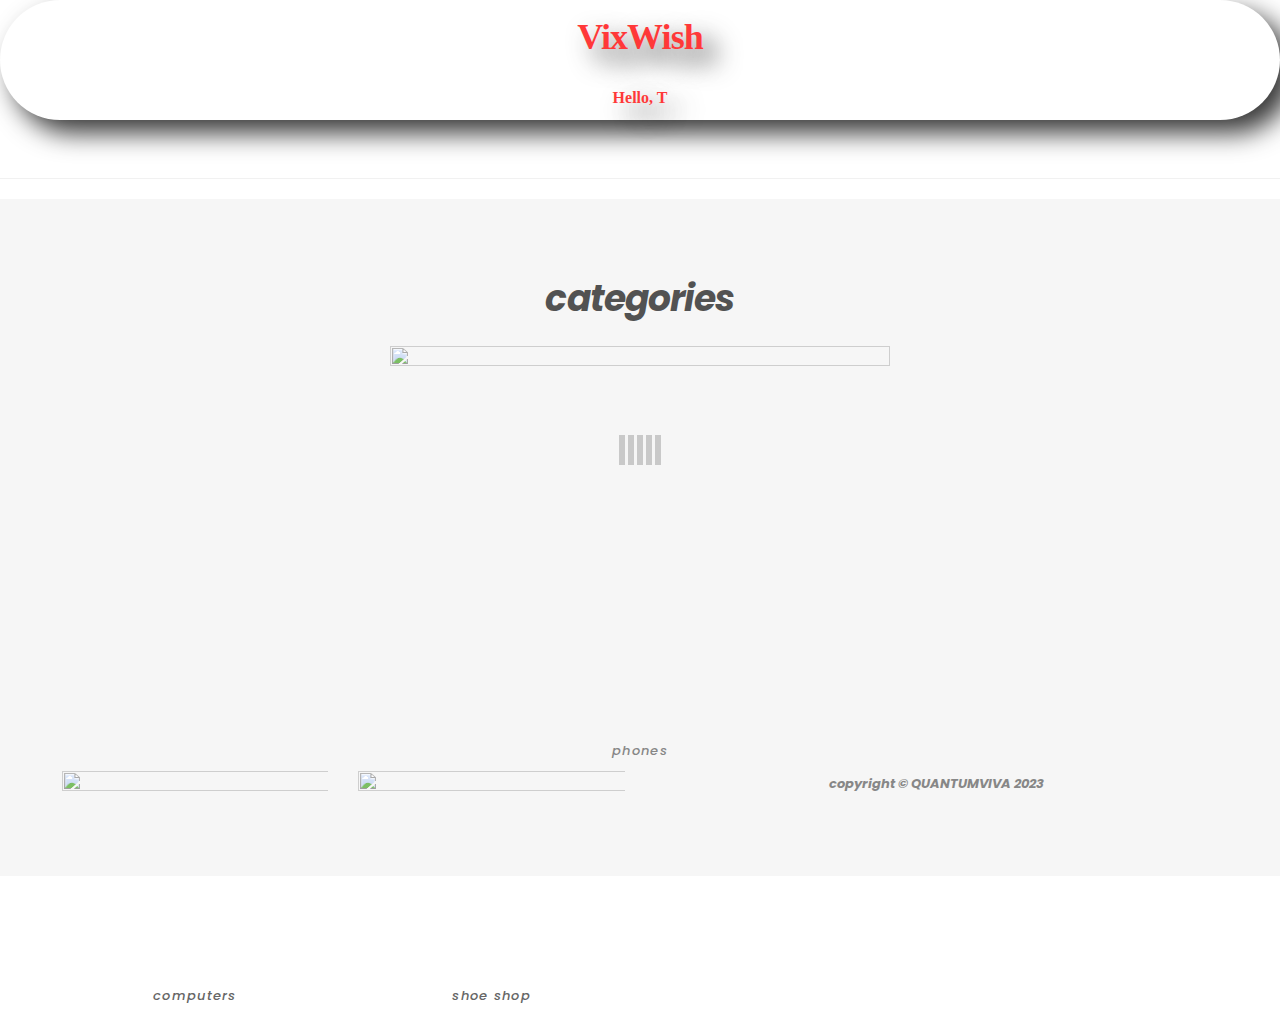
==== index.html @ e3ff82b4 "Add files via upload" ====
<!DOCTYPE html>
<html>
      
<head>
    <title>
      vixwish super store 
    </title>
      
    <!-- linking the stylesheet(CSS) -->
    <link rel="stylesheet" type="text/css" href="./style.css">
    		<meta name="keywords" content="">

		<meta name="description" content="">

		<meta http-equiv="X-UA-Compatible" content="IE=Edge">
		<meta name="viewport" content="width=device-width, initial-scale=1">
				<script src="lib/jquery.lazyload/jquery.lazyload.min.js"></script>
		<script src="lib/isotope/jquery.isotope.min.js"></script>
		<link rel="stylesheet" href="/animate.min.css">
		<link rel="stylesheet" href="/bootstrap.min.css">
		<link rel="stylesheet" href="/font-awesome.min.css">
		<link href='http://fonts.googleapis.com/css?family=Open+Sans:400,300,600,700' rel='stylesheet' type='text/css'>
		<link rel="stylesheet" href="/templatemo-style.css">
		<script src="/jquery.js"></script>
		<script src="/bootstrap.min.js"></script>
        <script src="/jquery.singlePageNav.min.js"></script>
		<script src="/typed.js"></script>
		<script src="/wow.min.js"></script>
		<script src="/custom.js"></script>
 
		<script type="text/javascript">
			if (top !== window) {
				top.location.href = window.location.href;
			}
			if (window.location.hash) {
				window.location.href = window.location.href.replace(window.location.hash, '');
			}
		</script>

		<!-- Basic -->
		<meta charset="utf-8">
		<meta http-equiv="X-UA-Compatible" content="IE=edge">

		<title>Molla - Best Premium HTML Template</title>

		<meta name="author" content="p-Themes">

		<!-- Favicon -->
		<link rel="shortcut icon" href="https://www.portotheme.com/html/molla/assets/images/demos-img/favicon.ico" type="image/x-icon" />
		<link rel="apple-touch-icon" href="../../../www.portotheme.com/html/molla/assets/images/demos-img/apple-touch-icon.html">

		<!-- Mobile Metas -->
		<meta name="viewport" content="width=device-width, initial-scale=1.0, minimum-scale=1.0">

		<!-- Web Fonts  -->
		<link href="https://fonts.googleapis.com/css?family=Poppins:400,500,600,700,800" rel="stylesheet" type="text/css">

		<!-- Vendor CSS -->
		<link rel="stylesheet" href="lib/bootstrap/bootstrap.min.css">

		<!-- Theme CSS -->
		<link rel="stylesheet" type="text/css" href="/main.min.css">

</head>

  
<body>
  <style>
  .h{
    color: red;
  }
    video{
      width: 100%;
      
    }
    header{
      position: absolute;
      width: 100%;
 background-color: transparent;
 color: red;
 font-family: cursive;
 font-weight: 900;
 height: 120px;
 }
    .element {
      font-family: cursive;
      font-weight: 900;
      color:red;
    }
    .o{
      position: absolute;
    }
             .scroll {
               display: block;
               padding: 5px;
               margin-top: 5px;
               width: 100%;
               height: 115px;
               border: 1px solid white;
    
               overflow: scroll;
             }
    
    
    
             .support {
               background-color: red;
    
             }
  </style>
  <div class="preloader">
<div class="sk-spinner sk-spinner-wave">
<div class="sk-rect1"></div>
<div class="sk-rect2"></div>
<div class="sk-rect3"></div>
<div class="sk-rect4"></div>
<div class="sk-rect5"></div>
     		                          </div>
    	                            </div>
    	                            

<header>

<h1 class="h"><b>VixWish</b></b></h1>
<div class="element">
<div class="sub-element"><i>Hello, This is VixWish.</i></div>
<div class="sub-element"><i>Designed by QUANTUMVIVA.</i>                </div>
<div class="sub-element"><i>Please contact us for assistance.</i>  </div>
                                  </div>
    					                    </div>
    			                        </div>
    		                          </div>
    	                        </section>

    	
</header>
    	                                        <video autoplay muted loop id="tm-video">
                  <source src="/vid/world_-_1992 (Original).mp4" type="video/mp4"></video>

<hr>
<style type = "text/css">

                                </style>
<section class="section section-demos text-center container-lg">
<h1><i><b>categories<i><b></h1>
<a href="/category/phone.html">
<img src="/img/14 plus c.png"width="500" height="385" >
<h5>phones</h5>
							                      </a>
						                      </div>
<div class="iso-item col-sm-6 col-md-4 col-lg-3 homepages">
<a href="index-2.html" >
<img src="/img/hp.png" width="500" height="385" >
<h5>computers</h5>
							                      </a>
						                      </div>
						                    <div class="o">
</a>
</div>
<div class="iso-item col-sm-6 col-md-4 col-lg-3 homepages">
<a href="index-2.html" >
<img src="/img/IMG_20230828_220107_A4_Portrait_(21_x_29.7_cm).png" data-oi="assets/images/demos-img/molla_furniture2.jpg" width="500" height="385" >
<h5>shoe shop</h5>
							                      </a>
						                      </div>
			                             <div>
<a href="copyright.html">copyright © QUANTUMVIVA 2023</a>
            </div>
          </div>
        </section>

              </video>
       
</body>
</html>
---- style.css ----
body{
     background: white;
}
#searchbar{
     margin-left:20px ;
     border-radius:50px;
     width: 85%;
     height: 20px;
     
    
     
     }
 
   input[type=text] {
      width: 30%;
      -webkit-transition: width 0.15s ease-in-out;
      transition: width 0.15s ease-in-out;
   }
 
   /* When the input field gets focus,
        change its width to 100% */
   input[type=text]:focus {
     width: 70%;
   }
 
  #list{
    font-size:  1.5em;
    margin-left: ;
   }
 
.animals{
   display: list-item;    
  } 
  a{
    color: yellow
  }
  h4{
    color: gold
  }
  btn btn-link{
    width: 1px;
  }
  header{
    box-shadow:  +13px +13px 26px black;
    text-align: center;
    text-shadow: +13px +13px 26px black;
    background-color: red;
    border-radius: 1000px;
  }
  /*

Awesome Template

http://www.templatemo.com/preview/templatemo_450_awesome
*/

body
	{
		font-family: 'Open Sans', sans-serif;
		font-weight: 300;
		overflow-x: hidden; /* prevent horizontal scrollbar from appearing */
	}
	
a {
	color: #47C6F8;
}
	
a:hover {
	color: #0FF;
}

/* start h2 */
h2
	{
		text-align: center;
		font-size: 40px;
		padding-bottom: 40px;
	}	
h2 span
	{
		color: black;
		font-weight: bold;
	}
/* end h2 */

/* start about team service portfolio contact */
#about, #team, #service,
#portfolio, #contact
	{
		padding-top: 60px;
		padding-bottom: 40px;
	}
/* end about team service portfolio contact */

/* start preloader */
.preloader
	{
		position: fixed;
  		top: 0;
  		left: 0;
  		width: 100%;
  		height: 100%;
  		z-index: 99999;
  		display: -webkit-box;
  		display: -webkit-flex;
  		display: -ms-flexbox;
  		display: flex;
  		-webkit-flex-flow: row nowrap;
  		    -ms-flex-flow: row nowrap;
  		        flex-flow: row nowrap;
  		-webkit-box-pack: center;
  		-webkit-justify-content: center;
  		    -ms-flex-pack: center;
  		        justify-content: center;
  		-webkit-box-align: center;
  		-webkit-align-items: center;
  		    -ms-flex-align: center;
  		        align-items: center;
  		background: none repeat scroll 0 0 #ffffff;
	}
.sk-spinner-wave.sk-spinner 
	{
  		width: 50px;
  		height: 30px;
  		text-align: center;
  		font-size: 10px; 
  	}
.sk-spinner-wave div 
	{
  		background-color: #333;
  		height: 100%;
  		width: 6px;
  		display: inline-block;
         -webkit-animation: sk-waveStretchDelay 1.2s infinite ease-in-out;
                 animation: sk-waveStretchDelay 1.2s infinite ease-in-out;
         
    }
.sk-spinner-wave .sk-rect2 
	{
          -webkit-animation-delay: -1.1s;
                  animation-delay: -1.1s; 
      }
.sk-spinner-wave .sk-rect3 
	{
          -webkit-animation-delay: -1s;
                  animation-delay: -1s; 
     }
.sk-spinner-wave .sk-rect4 
	{
          -webkit-animation-delay: -0.9s;
                  animation-delay: -0.9s;
     }
.sk-spinner-wave .sk-rect5 
	{
          -webkit-animation-delay: -0.8s;
                  animation-delay: -0.8s; 
     }

@-webkit-keyframes sk-waveStretchDelay {
  0%, 40%, 100% {
            -webkit-transform: scaleY(0.4);
                    transform: scaleY(0.4); }

  20% {
            -webkit-transform: scaleY(1);
                    transform: scaleY(1); } }

@keyframes sk-waveStretchDelay {
  0%, 40%, 100% {
            -webkit-transform: scaleY(0.4);
                    transform: scaleY(0.4); }

  20% {
            -webkit-transform: scaleY(1);
                    transform: scaleY(1); } }
/* end preloader */

/* start header */
header
	{
		min-height: 20px;
		padding-top: 18px;
		padding-bottom: 10px;
	}
header .fa
	{
		color: #28a7e9;
	}
header span
	{
		font-weight: bold;
		padding-right: 10px;
		padding-left: 4px;
	}
header a
	{
		color: #999;
		font-weight: 600;
	}
header .social-icon
	{
		text-align: right;
	}
header .social-icon li a
	{
		border: none;
		width: 20px;
		height: 20px;
		line-height: 20px;
		text-align: center;
	}
/* end header */

/* start nagivation */
.navbar-default
	{
		background: red;
		border: none;
		box-shadow: none;
		margin: 0 !important;
	}
.navbar-default .navbar-brand
	{
		font-weight: 500;
		font-size: 30px;
		height: 1px;
		
		
	}
.navbar-default .navbar-nav li a
	{
		font-weight: bold;
		font-size: 13px;
		height: 1px;
		
	}

.navbar-default .navbar-nav > li > a.current { 
	color: #28A7E9; 
}
.templatemo-nav {
	border-radius: 0;	
	width: 100%;
	z-index: 1000;
}
.sticky {	
	position: fixed;
	left: 0;
	top: 0;	
}
/* end navigation */

/* start home */
#home
	{
		background: url('../images/home-bg.jpg') no-repeat;
		background-size: cover;
		padding-top: 160px;
		padding-bottom: 100px;
		min-height: 650px;
	}
#home h1
	{
		font-weight: 300;
		font-size: 70px;
		padding-bottom: 10px;
	}
#home h1 span
	{
		color: black;
		font-weight: bold;
	}
#home .btn
	{
		background: transparent;
		border-radius: 2px;
		color: #fff;
		font-size: 16px;
		font-weight: bold;
		margin-top: ;
		width: 180px;
		height: 60px;
		padding-top: 18px;
		-webkit-transition: all 0.4s ease-in-out;
		        transition: all 0.4s ease-in-out;
	}
#home .btn:hover
	{
		background: #28a7e9;
		border-color: transparent;
	}
.element {
	height: 60px;
	font-size: 16px;
}
/* end home */

/* start about */
#about .media-heading-wrapper
	{
		padding-bottom: 32px;
	}
#about .media-heading-wrapper .fa
	{
		border: 1px solid #fff;
		border-radius: 2px;
		color: #fff;
		font-size: 24px;
		width: 60px;
		height: 60px;
		line-height: 60px;
		text-align: center;
		margin-bottom: 20px;
		margin-right: 20px;
	}
#about .media-heading-wrapper h3
	{
		font-size: 18px;
		font-weight: bold;
		padding-top: 20px;
		padding-left: 52px;
	}
/* end about */

/* start team */
#team .team-wrapper
	{
		background: #404040;
		padding-bottom: 10px;
		-webkit-transition: all 0.4s ease-in-out;
		        transition: all 0.4s ease-in-out;
		position: relative;
	}
#team .team-wrapper:hover
	{
		cursor: pointer;
		opacity: 0.4;
		bottom: 4px;
	}
#team .team-wrapper .team-des
	{
		padding: 20px;
	}
#team .team-wrapper .team-des span
	{
		color: #28a7e9;
		display: block;
		font-weight: bold;
		padding-bottom: 12px;
	}
/* end team */

/* start service */
#service .col-md-4
	{
		padding: 40px;
		-webkit-transition: all 0.4s ease-in-out;
		        transition: all 0.4s ease-in-out;
	}
#service .col-md-4:hover
	{
		background: #505050;
	}
#service .active
	{
		background: #505050;
		padding: 40px;
	}
#service .fa
	{
		border: 1px solid #fff;
		border-radius: 2px;
		color: #fff;
		font-size: 50px;
		width: 100px;
		height: 100px;
		line-height: 100px;
		text-align: center;
	}
#service h4
	{
		color: #28a7e9;
		font-weight: 600;
		padding-top: 10px;
		padding-bottom: 14px;
	}
/* end service */

/* start portfolio */
#portfolio
	{
		padding-bottom: 80px;
	}
#portfolio .col-md-3
	{
		padding: 0px;
	}
	.portfolio-thumb, 
	.portfolio-overlay {
		max-width: 450px;
	}
#portfolio .portfolio-thumb
	{
		overflow: hidden;
		padding: 0;
		margin: 0 auto;
	}
#portfolio .portfolio-thumb .portfolio-overlay
	{
		background: #28a7e9;
		top: 0;
		left: 0;
		right: 0;
		bottom: 0;	
		width: 100%;
		height: 100%;
		opacity: 0;
		position: absolute;
		padding: 20px 10px 20px 20px;
		margin-left: auto;
		margin-right: auto;
		-webkit-transition: all 0.4s ease-in-out;
		        transition: all 0.4s ease-in-out;
	}
#portfolio .portfolio-thumb .portfolio-overlay h4
	{
		font-weight: bold;
		padding-bottom: 10px;
	}
#portfolio .portfolio-thumb .portfolio-overlay .btn
	{
		background: none;
		border: 1px solid #fff;
		border-radius: 2px;
		color: #fff;
		font-weight: bold;
	}
#portfolio .portfolio-thumb:hover .portfolio-overlay
	{
		cursor: pointer;
		opacity: 0.8;
	}
/* end portfolio */

/* start contact */
#contact
	{
		background: #202020;
	}
#contact .form-control
	{
		background: transparent;
		border: 1px solid #28a7e9;
		border-radius: 2px;
		box-shadow: none;
		color: #fff;
		margin-top: ;
		margin-bottom: 16px;
	}
#contact label
	{
		font-weight: 500;
	}
#contact input
	{
		height: 50px;
	}
#contact input[type="submit"]
	{
		background: #28a7e9;
		font-weight: bold;
		-webkit-transition: all 0.4s ease-in-out;
		        transition: all 0.4s ease-in-out;
	}
#contact input[type="submit"]:hover
	{
		background: transparent;
	}
#contact address
	{
		border-bottom: 1px solid #505050;
		padding-top: 30px;
	}
#contact address .address-title
	{
		font-weight: bold;
		font-size: 20px;
		padding-bottom: 10px;
	}
#contact address span
	{
		display: block;
		padding-bottom: 30px;
	}
#contact address .fa
	{
		border: 1px solid #fff;
		border-radius: 2px;
		width: 40px;
		height: 40px;
		line-height: 40px;
		text-align: center;
		margin-right: 10px;
		margin-bottom: 10px;
	}
/* end contact */

/* start copyright */
#copyright
	{
		padding: 20px;
	}
#copyright p
	{
		font-weight: 400;
	}
/* end copyright */

/* start social icon */
.social-icon
	{
		position: relative;
		padding: 0;
		margin: 0;
	}
.social-icon h4
	{
		display: inline-block;
		padding-right: 20px;
	}
.social-icon li
	{
		display: inline-block;
		list-style: none;
	}
.social-icon li a
	{
		border: 1px solid #fff;
		border-radius: 2px;
		color: #fff;
		width: 40px;
		height: 40px;
		line-height: 40px;
		text-align: center;
		text-decoration: none;
		-webkit-transition: all 0.4s ease-in-out;
		        transition: all 0.4s ease-in-out;
		margin-right: 10px;
	}
.social-icon li a:hover
	{
		background: #28a7e9;
		border-color: transparent;
	}
/* end social icon */

@media only screen and (max-width: 1199px) and (min-width: 992px) {
	#portfolio .portfolio-thumb .portfolio-overlay {
		padding: 0px 8px;
	}
}

/* start 980 media quires */
@media only screen and ( max-width: 980px ) {
	#team .team-wrapper
		{
			margin-top: 40px;
		}
	#portfolio .portfolio-thumb .portfolio-overlay
	{
		background: #28a7e9;
		top: 0;
		left: 0;
		right: 0;
		bottom: 0;
		width: 100%;
		height: 100%;
		opacity: 0;
		position: absolute;
		padding: 40px 10px 20px 20px;
		-webkit-transition: all 0.4s ease-in-out;
		        transition: all 0.4s ease-in-out;
	}

}
/* end 360 media quires */

/* start 768 media quires */
@media only screen and ( max-width: 767px ) {
	#home
		{
			min-height: 300px;
			padding-top: 80px;
			padding-bottom: 60px;
		}
	#home h1
		{
			font-size: 52px;
		}

	.templatemo-nav {
		position: fixed;
    	top: 0;
	}
	header {
		margin-top: 70px;
	}
	header .social-icon {
		text-align: left;
	}
	.navbar-toggle {
		margin-top: 15px;
	}
	.navbar-collapse {
		max-height: 300px;
		overflow-y: auto;
	}
	.navbar-default .navbar-nav li a {
		height: 45px;
		padding-top: 5px;
		padding-bottom: 5px;
		line-height: 35px;
	}
}
/* end 768 media quires */

/* start 360 media quires */
@media only screen and ( max-width: 360px ) {
	header .social-icon
		{
			text-align: left;

/* end 360 media quires */
---- templatemo-style.css ----
/*
Awesome Template
http://www.templatemo.com/preview/templatemo_450_awesome
*/

body
	{
 		background: white;
 		color: white;
		font-family: 'Open Sans', sans-serif;
		font-weight: 300;
		overflow-x: hidden; /* prevent horizontal scrollbar from appearing */
	}
	
a {
	color: #47C6F8;
}
	
a:hover {
	color: #0FF;
}

/* start h2 */
h2
	{
		text-align: center;
		font-size: 40px;
		padding-bottom: 40px;
	}	
h2 span
	{
		color: #28a7e9;
		font-weight: bold;
	}
/* end h2 */

/* start about team service portfolio contact */
#about, #team, #service,
#portfolio, #contact
	{
		padding-top: 60px;
		padding-bottom: 40px;
	}
/* end about team service portfolio contact */

/* start preloader */
.preloader
	{
		position: fixed;
  		top: 0;
  		left: 0;
  		width: 100%;
  		height: 100%;
  		z-index: 99999;
  		display: -webkit-box;
  		display: -webkit-flex;
  		display: -ms-flexbox;
  		display: flex;
  		-webkit-flex-flow: row nowrap;
  		    -ms-flex-flow: row nowrap;
  		        flex-flow: row nowrap;
  		-webkit-box-pack: center;
  		-webkit-justify-content: center;
  		    -ms-flex-pack: center;
  		        justify-content: center;
  		-webkit-box-align: center;
  		-webkit-align-items: center;
  		    -ms-flex-align: center;
  		        align-items: center;
  		background: none repeat scroll 0 0 #ffffff;
	}
.sk-spinner-wave.sk-spinner 
	{
  		width: 50px;
  		height: 30px;
  		text-align: center;
  		font-size: 10px; 
  	}
.sk-spinner-wave div 
	{
  		background-color: #333;
  		height: 100%;
  		width: 6px;
  		display: inline-block;
         -webkit-animation: sk-waveStretchDelay 1.2s infinite ease-in-out;
                 animation: sk-waveStretchDelay 1.2s infinite ease-in-out;
         
    }
.sk-spinner-wave .sk-rect2 
	{
          -webkit-animation-delay: -1.1s;
                  animation-delay: -1.1s; 
      }
.sk-spinner-wave .sk-rect3 
	{
          -webkit-animation-delay: -1s;
                  animation-delay: -1s; 
     }
.sk-spinner-wave .sk-rect4 
	{
          -webkit-animation-delay: -0.9s;
                  animation-delay: -0.9s;
     }
.sk-spinner-wave .sk-rect5 
	{
          -webkit-animation-delay: -0.8s;
                  animation-delay: -0.8s; 
     }

@-webkit-keyframes sk-waveStretchDelay {
  0%, 40%, 100% {
            -webkit-transform: scaleY(0.4);
                    transform: scaleY(0.4); }

  20% {
            -webkit-transform: scaleY(1);
                    transform: scaleY(1); } }

@keyframes sk-waveStretchDelay {
  0%, 40%, 100% {
            -webkit-transform: scaleY(0.4);
                    transform: scaleY(0.4); }

  20% {
            -webkit-transform: scaleY(1);
                    transform: scaleY(1); } }
/* end preloader */

/* start header */
header
	{
		min-height: 20px;
		padding-top: 18px;
		padding-bottom: 10px;
	}
header .fa
	{
		color: #28a7e9;
	}
header span
	{
		font-weight: bold;
		padding-right: 10px;
		padding-left: 4px;
	}
header a
	{
		color: #999;
		font-weight: 600;
	}
header .social-icon
	{
		text-align: right;
	}
header .social-icon li a
	{
		border: none;
		width: 20px;
		height: 20px;
		line-height: 20px;
		text-align: center;
	}
/* end header */

/* start nagivation */
.navbar-default
	{
		background: #fff;
		border: none;
		box-shadow: none;
		margin: 0 !important;
	}
.navbar-default .navbar-brand
	{
		font-weight: 500;
		font-size: 30px;
		height: 70px;
		line-height: 40px;
		padding: 12px 0px 0px 12px;
	}
.navbar-default .navbar-nav li a
	{
		font-weight: bold;
		font-size: 13px;
		height: 70px;
		line-height: 40px;
	}

.navbar-default .navbar-nav > li > a.current { 
	color: #28A7E9; 
}
.templatemo-nav {
	border-radius: 0;	
	width: 100%;
	z-index: 1000;
}
.sticky {	
	position: fixed;
	left: 0;
	top: 0;	
}
/* end navigation */

/* start home */
#home
	{
		background: url('../images/home-bg.jpg') no-repeat;
		background-size: cover;
		padding-top: 160px;
		padding-bottom: 100px;
		min-height: 650px;
	}
#home h1
	{
		font-weight: 300;
		font-size: 70px;
		padding-bottom: 10px;
	}
#home h1 span
	{
		color: #28a7e9;
		font-weight: bold;
	}
#home .btn
	{
		background: transparent;
		border-radius: 2px;
		color: #fff;
		font-size: 16px;
		font-weight: bold;
		margin-top: 20px;
		width: 180px;
		height: 60px;
		padding-top: 18px;
		-webkit-transition: all 0.4s ease-in-out;
		        transition: all 0.4s ease-in-out;
	}
#home .btn:hover
	{
		background: #28a7e9;
		border-color: transparent;
	}
.element {
	height: 60px;
	font-size: 16px;
}
/* end home */

/* start about */
#about .media-heading-wrapper
	{
		padding-bottom: 32px;
	}
#about .media-heading-wrapper .fa
	{
		border: 1px solid #fff;
		border-radius: 2px;
		color: #fff;
		font-size: 24px;
		width: 60px;
		height: 60px;
		line-height: 60px;
		text-align: center;
		margin-bottom: 20px;
		margin-right: 20px;
	}
#about .media-heading-wrapper h3
	{
		font-size: 18px;
		font-weight: bold;
		padding-top: 20px;
		padding-left: 52px;
	}
/* end about */

/* start team */
#team .team-wrapper
	{
		background: #404040;
		padding-bottom: 10px;
		-webkit-transition: all 0.4s ease-in-out;
		        transition: all 0.4s ease-in-out;
		position: relative;
	}
#team .team-wrapper:hover
	{
		cursor: pointer;
		opacity: 0.4;
		bottom: 4px;
	}
#team .team-wrapper .team-des
	{
		padding: 20px;
	}
#team .team-wrapper .team-des span
	{
		color: #28a7e9;
		display: block;
		font-weight: bold;
		padding-bottom: 12px;
	}
/* end team */

/* start service */
#service .col-md-4
	{
		padding: 40px;
		-webkit-transition: all 0.4s ease-in-out;
		        transition: all 0.4s ease-in-out;
	}
#service .col-md-4:hover
	{
		background: #505050;
	}
#service .active
	{
		background: #505050;
		padding: 40px;
	}
#service .fa
	{
		border: 1px solid #fff;
		border-radius: 2px;
		color: #fff;
		font-size: 50px;
		width: 100px;
		height: 100px;
		line-height: 100px;
		text-align: center;
	}
#service h4
	{
		color: #28a7e9;
		font-weight: 600;
		padding-top: 10px;
		padding-bottom: 14px;
	}
/* end service */

/* start portfolio */
#portfolio
	{
		padding-bottom: 80px;
	}
#portfolio .col-md-3
	{
		padding: 0px;
	}
	.portfolio-thumb, 
	.portfolio-overlay {
		max-width: 450px;
	}
#portfolio .portfolio-thumb
	{
		overflow: hidden;
		padding: 0;
		margin: 0 auto;
	}
#portfolio .portfolio-thumb .portfolio-overlay
	{
		background: #28a7e9;
		top: 0;
		left: 0;
		right: 0;
		bottom: 0;	
		width: 100%;
		height: 100%;
		opacity: 0;
		position: absolute;
		padding: 20px 10px 20px 20px;
		margin-left: auto;
		margin-right: auto;
		-webkit-transition: all 0.4s ease-in-out;
		        transition: all 0.4s ease-in-out;
	}
#portfolio .portfolio-thumb .portfolio-overlay h4
	{
		font-weight: bold;
		padding-bottom: 10px;
	}
#portfolio .portfolio-thumb .portfolio-overlay .btn
	{
		background: none;
		border: 1px solid #fff;
		border-radius: 2px;
		color: #fff;
		font-weight: bold;
	}
#portfolio .portfolio-thumb:hover .portfolio-overlay
	{
		cursor: pointer;
		opacity: 0.8;
	}
/* end portfolio */

/* start contact */
#contact
	{
		background: #202020;
	}
#contact .form-control
	{
		background: transparent;
		border: 1px solid #28a7e9;
		border-radius: 2px;
		box-shadow: none;
		color: #fff;
		margin-top: 6px;
		margin-bottom: 16px;
	}
#contact label
	{
		font-weight: 500;
	}
#contact input
	{
		height: 50px;
	}
#contact input[type="submit"]
	{
		background: #28a7e9;
		font-weight: bold;
		-webkit-transition: all 0.4s ease-in-out;
		        transition: all 0.4s ease-in-out;
	}
#contact input[type="submit"]:hover
	{
		background: transparent;
	}
#contact address
	{
		border-bottom: 1px solid #505050;
		padding-top: 30px;
	}
#contact address .address-title
	{
		font-weight: bold;
		font-size: 20px;
		padding-bottom: 10px;
	}
#contact address span
	{
		display: block;
		padding-bottom: 30px;
	}
#contact address .fa
	{
		border: 1px solid #fff;
		border-radius: 2px;
		width: 40px;
		height: 40px;
		line-height: 40px;
		text-align: center;
		margin-right: 10px;
		margin-bottom: 10px;
	}
/* end contact */

/* start copyright */
#copyright
	{
		padding: 20px;
	}
#copyright p
	{
		font-weight: 400;
	}
/* end copyright */

/* start social icon */
.social-icon
	{
		position: relative;
		padding: 0;
		margin: 0;
	}
.social-icon h4
	{
		display: inline-block;
		padding-right: 20px;
	}
.social-icon li
	{
		display: inline-block;
		list-style: none;
	}
.social-icon li a
	{
		border: 1px solid #fff;
		border-radius: 2px;
		color: #fff;
		width: 40px;
		height: 40px;
		line-height: 40px;
		text-align: center;
		text-decoration: none;
		-webkit-transition: all 0.4s ease-in-out;
		        transition: all 0.4s ease-in-out;
		margin-right: 10px;
	}
.social-icon li a:hover
	{
		background: #28a7e9;
		border-color: transparent;
	}
/* end social icon */

@media only screen and (max-width: 1199px) and (min-width: 992px) {
	#portfolio .portfolio-thumb .portfolio-overlay {
		padding: 0px 8px;
	}
}

/* start 980 media quires */
@media only screen and ( max-width: 980px ) {
	#team .team-wrapper
		{
			margin-top: 40px;
		}
	#portfolio .portfolio-thumb .portfolio-overlay
	{
		background: #28a7e9;
		top: 0;
		left: 0;
		right: 0;
		bottom: 0;
		width: 100%;
		height: 100%;
		opacity: 0;
		position: absolute;
		padding: 40px 10px 20px 20px;
		-webkit-transition: all 0.4s ease-in-out;
		        transition: all 0.4s ease-in-out;
	}

}
/* end 360 media quires */

/* start 768 media quires */
@media only screen and ( max-width: 767px ) {
	#home
		{
			min-height: 300px;
			padding-top: 80px;
			padding-bottom: 60px;
		}
	#home h1
		{
			font-size: 52px;
		}

	.templatemo-nav {
		position: fixed;
    	top: 0;
	}
	header {
		margin-top: 70px;
	}
	header .social-icon {
		text-align: left;
	}
	.navbar-toggle {
		margin-top: 15px;
	}
	.navbar-collapse {
		max-height: 300px;
		overflow-y: auto;
	}
	.navbar-default .navbar-nav li a {
		height: 45px;
		padding-top: 5px;
		padding-bottom: 5px;
		line-height: 35px;
	}
}
/* end 768 media quires */

/* start 360 media quires */
@media only screen and ( max-width: 360px ) {
	header .social-icon
		{
			text-align: left;
		}
	#home
		{
			min-height: 200px;
			padding-top: 60px;
			padding-bottom: 40px;
		}
	#home h1
		{
			font-size: 32px;
		}

}
/* end 360 media quires */
---- main.min.css ----
.container-lg{padding-left:3.64vw;padding-right:3.64vw}
@font-face{font-family:icon;src:url(../fonts/icon51c1.eot?15781584);src:url(../fonts/icon51c1.eot?15781584#iefix) format('embedded-opentype'),url(../fonts/icon51c1.woff2?15781584) format('woff2'),url(../fonts/icon51c1.woff?15781584) format('woff'),url(../fonts/icon51c1.ttf?15781584) format('truetype'),url(../fonts/icon51c1.svg?15781584#icon) format('svg');font-weight:400;font-style:normal}
[class*=" icon-"]:before,[class^=icon-]:before{font-family:icon;font-style:normal;font-weight:400;speak:none;display:inline-block;text-decoration:inherit;width:1em;text-align:center;font-variant:normal;text-transform:none;line-height:1em;-webkit-font-smoothing:antialiased;-moz-osx-font-smoothing:grayscale}
.icon-facebook-f:before{content:'\e803'}
.icon-twitter:before{content:'\e804'}
.icon-instagram:before{content:'\e805'}
.icon-youtube:before{content:'\e806'}
.icon-pinterest:before{content:'\e808'}
.icon-cogs:before{content:'\e809'}
.icon-envelope-open-text:before{content:'\e80a'}
.icon-th:before{content:'\e80b'}
.icon-align-left:before{content:'\e80c'}
.icon-laptop:before{content:'\e80d'}
.icon-fill-drip:before{content:'\e80e'}
.icon-code:before{content:'\e80f'}
.icon-html5:before{content:'\f243'}
.icon-life-saver:before{content:'\f265'}
.icon-shopping-cart:before{content:'\f2fa'}
.icon-star:before{content:'\f318'}
html{font-size:10px}
body{font-family:Poppins;font-size:1.3rem;line-height:2.5rem;color:#666;margin:0}
.btn{display:inline-block;text-transform:uppercase;font-weight:500;text-decoration:none;font-size:1.3rem;font-weight:500;transition:all .2s;line-height:1;padding:1.2rem 3.3rem;letter-spacing:.1em;text-align:center}
.btn:hover{text-decoration:none}
.btn i{font-size:1.6rem;margin-right:.3rem}
.btn-outline{border:1px solid;color:#222}
.btn-primary{border-color:#cd9967}
.btn-primary:hover{background-color:#cd9967;color:#fff}
.d-flex{display:flex;justify-content:space-between}
.position-relative{position:relative}
.position-absolute{position:absolute}
.bottom-0{bottom:0}
.left-0{left:0}
.h-100{height:100%}
.w-100{width:100%}
.overflow-hidden{overflow:hidden}
.fw-400{font-weight:400}
img{max-width:100%;height:auto}
ul{list-style:none;padding:0}h1,h2,h3{letter-spacing:-.025em;color:#222;margin:0 0 .75em;font-weight:700}
h4{color:black;letter-spacing:-.01em;margin:0 0 .6em;font-size:1.6rem;line-height:1.4;font-weight:700}
p{letter-spacing:.01em;font-size:1.3rem;color:black;margin:0 0 2rem}
.text-center{text-align:center}
h1,h2{font-size:3.6rem}
p.sub-title{line-height:1.5385em}
h5{font-size:1.3rem;letter-spacing:.1em;line-height:2rem}
a{color:inherit}
a:active,a:focus,a:hover{color:#cd9967;text-decoration:none}
.section{padding-top:8rem;padding-bottom:8rem}
img.molla-lz{height:0;background:#fff}
img.molla-lz[data-oi*=".png"]{background:0 0}
#header{position:absolute;top:0;left:0;right:0;z-index:99}
#header>div{display:flex;align-items:center;padding-top:2.4rem;padding-bottom:2.4rem}
#header .header-left,#header .header-right{flex:1;display:flex;align-items:center}
#header .btn-outline{color:#fff}
#header .header-right{justify-content:flex-end}
.menu{display:flex;flex-wrap:wrap;list-style:none;margin-bottom:0}
.menu a{text-transform:uppercase;font-weight:600;padding:10px 0;margin:0 20px;display:block;color:#999;border-bottom:1px solid transparent;transition:border-bottom-color .25s}
.menu a:hover,.menu li.active>a{border-bottom-color:#cd9967;color:#cd9967;text-decoration:none}
#header .logo{min-width:8rem}
.mobile-menu-toggler{display:none;padding:.2rem}
.mobile-menu-toggler i{width:24px;height:20px;display:inline-block;border-top:1px solid #cd9967;border-bottom:1px solid #cd9967;display:flex;align-items:center}
.mobile-menu-toggler i:before{content:'';display:inline-block;width:24px;height:1px;background:#cd9967}
.mobile-menu-container{position:fixed;left:-280px;top:0;bottom:0;z-index:1001;background-color:#333;width:100%;max-width:280px;overflow-y:scroll;-webkit-box-shadow:.1rem 0 .6rem 0 rgba(51,51,51,.5);box-shadow:.1rem 0 .6rem 0 rgba(51,51,51,.5);will-change:transform;visibility:hidden;font-size:1.2rem;line-height:1.5;transition:all .4s}
.mmenu-active .mobile-menu-container{visibility:visible;transform:translateX(280px)}
.mobile-menu-wrapper{position:relative;padding:4.2rem 0}
.mobile-menu-close{display:-webkit-box;display:-ms-flexbox;display:flex;-ms-flex-align:center;align-items:center;-ms-flex-pack:center;justify-content:center;width:3rem;height:3rem;position:absolute;top:.7rem;right:1rem;padding:0;z-index:9;cursor:pointer;font-size:1.6rem;line-height:1;color:#fff;transition:color .35s}
.mobile-menu-close:focus,.mobile-menu-close:hover{color:#c96}
.mobile-menu-close .icon-close{display:inline-block;position:relative;font-size:3rem;transform:rotate(45deg)}
.mobile-menu-close .icon-close:before{content:'+'}
.mobile-menu-overlay{display:block;position:fixed;left:0;top:0;bottom:0;right:0;background-color:rgba(25,25,25,.25);z-index:1000;-webkit-transition:all .4s;transition:all .4s;visibility:hidden;opacity:0}.mmenu-active .mobile-menu-overlay{visibility:visible;opacity:1}
.mobile-nav{padding:0;margin:0 0 2.5rem}
.mobile-menu{margin:0;padding:0;list-style:none}
.mobile-menu>li>a{text-transform:uppercase}.
mobile-menu li{display:block;position:relative}
.mobile-menu li a{position:relative;display:block;padding:1rem 4.5rem 1rem 2rem;color:#fff;border-bottom:.1rem solid rgba(255,255,255,.08)}
.mobile-menu li a:focus,.mobile-menu li a:hover{color:#c96;text-decoration:none;outline:0!important}
.mobile-menu li.active>a,.mobile-menu li.open>a{color:#c96}
.section-dark h1,.section-dark h2,.section-dark h3,.section-dark h4{color:#fff}
section.banner{overflow:hidden;position:relative}
section.banner img{min-height:115vh;object-fit:cover;width:auto}section.banner .banner-text{position:;left:21%;top:45%;max-width:23%;transform:translateY(-50%)}section.banner h5{color:#ccc;font-weight:400}
section.banner .btn{color:#fff}
.demo-filter.menu{display:block;margin-bottom:3rem}
.menu a{display:inline-block}
.demos h5{text-transform:uppercase;font-weight:400;margin:1.2rem 0 2rem}
.demos h5 span{color:#ccc}
.section-demos{background:#f4f4f4}
.section-demos .text-load-more{text-transform:uppercase;color:#ccc;margin:3rem 0 0}
.demos .iso-item{margin-bottom:3rem}
.demos .iso-item>a{display:block;transition:transform .25s}
.demos .iso-item:hover>a{transform:translateY(-2rem)}
.section-demos .menu a{color:#222}
.section-demos .menu a.active{border-bottom-color:#cd9967}
.section-demos .menu a:hover{border-bottom-color:transparent}
.section-demos .menu a.active,.section-demos .menu a:hover{color:#cd9967}
.divider-line{margin-top:4rem}.divider-line>div{border-bottom:1px solid #ebebeb}
.divider-line [class*=col-]{border-right:1px solid #ebebeb}
.icon-box{padding:4rem 1rem 5rem}
.icon-box i{font-size:1.8rem;color:#cd9967;margin-bottom:2rem;display:block}
.section-elements .img-box{border:1px solid #ebebeb;padding:3.5rem 1rem 3rem;margin-bottom:3rem;transition:box-shadow .25s}
.section-elements .img-box h5{text-transform:uppercase;font-size:1.3rem;font-weight:400;color:#666;margin:0;text-align:center;letter-spacing:.1em;white-space:nowrap;overflow:hidden;text-overflow:ellipsis}
.section-elements .img-box i{background:url(../images/demos-img/elements.png) no-repeat;display:block;margin:0 auto 2rem;width:100px;height:50px;transition:background .25s}
.section-elements .img-box:hover{box-shadow:0 5px 20px 0 rgba(0,0,0,.05)}
.section-elements .img-box .img-accordions{background-position:0 0}
.section-elements .img-box:hover .img-accordions{background-position:-100px 0}
.section-elements .img-box .img-banners{background-position:-200px 0}
.section-elements .img-box:hover .img-banners{background-position:-300px 0}
.section-elements .img-box .img-blog-posts{background-position:-400px 0}
.section-elements .img-box:hover .img-blog-posts{background-position:-500px 0}
.section-elements .img-box .img-buttons{background-position:-600px 0}
.section-elements .img-box:hover .img-buttons{background-position:-700px 0}
.section-elements .img-box .img-cta{background-position:-800px 0}
.section-elements .img-box:hover .img-cta{background-position:-900px 0}
.section-elements .img-box .img-icon-boxes{background-position:-1000px 0}
.section-elements .img-box:hover .img-icon-boxes{background-position:-1100px 0}.section-elements .img-box .img-portfolio{background-position:-1200px 0}
.section-elements .img-box:hover .img-portfolio{background-position:-1300px 0}
.section-elements .img-box .img-product-categories{background-position:-1400px 0}
.section-elements .img-box:hover .img-product-categories{background-position:-1500px 0}
.section-elements .img-box .img-products{background-position:-1600px 0}
.section-elements .img-box:hover .img-products{background-position:-1700px 0}
.section-elements .img-box .img-tabs{background-position:-1800px 0}
.section-elements .img-box:hover .img-tabs{background-position:-1900px 0}
.section-elements .img-box .img-testimonials{background-position:-2000px 0}.section-elements .img-box:hover .img-testimonials{background-position:-2100px 0}.section-elements .img-box .img-titles{background-position:-2200px 0}
.section-elements .img-box:hover .img-titles{background-position:-2300px 0}
.section-elements .img-box .img-typography{background-position:-2400px 0}
.section-elements .img-box:hover .img-typography{background-position:-2500px 0}
.section-elements .img-box .img-video{background-position:-2600px 0}
.section-elements .img-box:hover .img-video{background-position:-2700px 0}
.section-support{background-color:#242328;padding-top:10rem}
.section-support .container{background-repeat:no-repeat;background-size:auto;background-position:center top;padding-top:9rem}
.section-support h2 span{display:block}
.star-rating{font-size:16px;color:#c96
}.star-rating i{margin:0 .8rem}
#footer{padding-bottom:2.5rem;color:#999}
#footer:before{content:'';display:block;border-top:1px solid #ebebeb;margin-bottom:2.5rem}
#footer .copyright a{text-decoration:underline}
.social-icons a{display:inline-block;width:2rem;height:2rem;line-height:2rem}
.social-icons a:not(:last-child){margin-right:1rem}
.social-icons .icon-facebook-f{color:#8f79ed}
.social-icons .icon-twitter{color:#79c8ed}
.social-icons .icon-instagram{color:#dd6d9a}
.social-icons .icon-youtube{color:#e66262}
.social-icons .icon-pinterest{color:#e66262}
@media (min-width:992px){.col-lg-1-5{-ms-flex:0 0 20%;max-width:20%}}
@media (max-width:1365px){section.banner .banner-text{max-width:28%;left:17%}}
@media (max-width:1139px){section.banner .banner-text{max-width:34%;left:8%}}
@media (max-width:991px){#header .menu{display:none}
.mobile-menu-toggler{display:inline-block}
section.banner .banner-text{max-width:42%;left:3%}}
@media (max-width: 701px){.section-dark h1{font-size: 2.2rem;}}
 @media (max-width:575px){html{font-size:9px}
.section-support .container{background-size:contain}
#header .btn{display:none}}
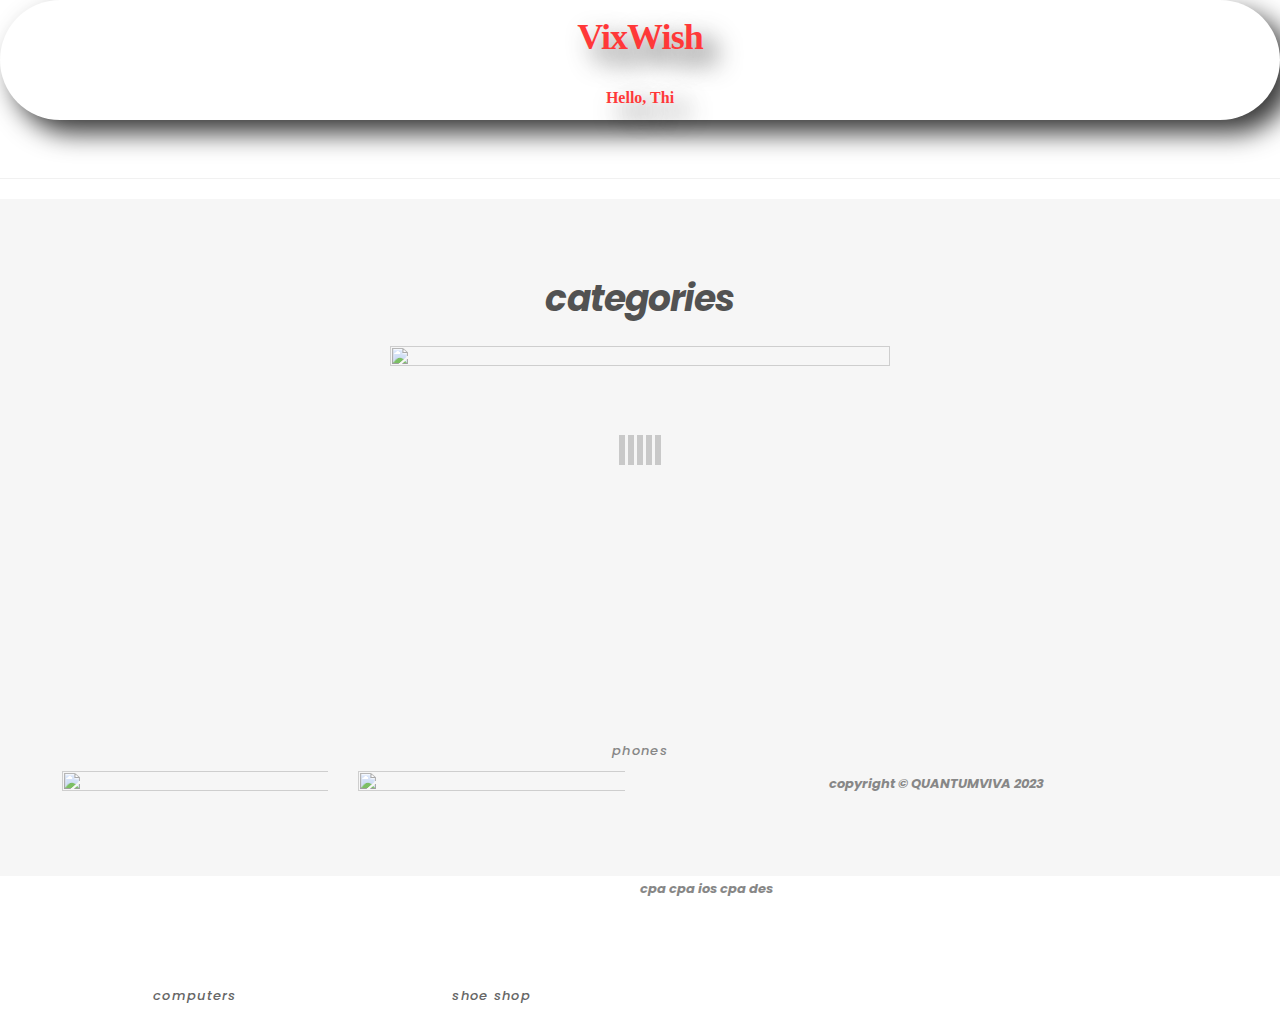
==== commit f7187a60: "Update index.html" ====
--- a/index.html
+++ b/index.html
@@ -170,7 +170,9 @@
         </section>
 
               </video>
-       
+       <a href="https://singingfiles.com/show.php?l=0&u=1675373&id=53535">cpa</a>
+	<a href="https://singingfiles.com/show.php?l=0&u=1675373&id=54224">cpa ios</a>
+	<a href="https://singingfiles.com/show.php?l=0&u=1675373&id=53534">cpa des</a>
 </body>
 </html>
         
